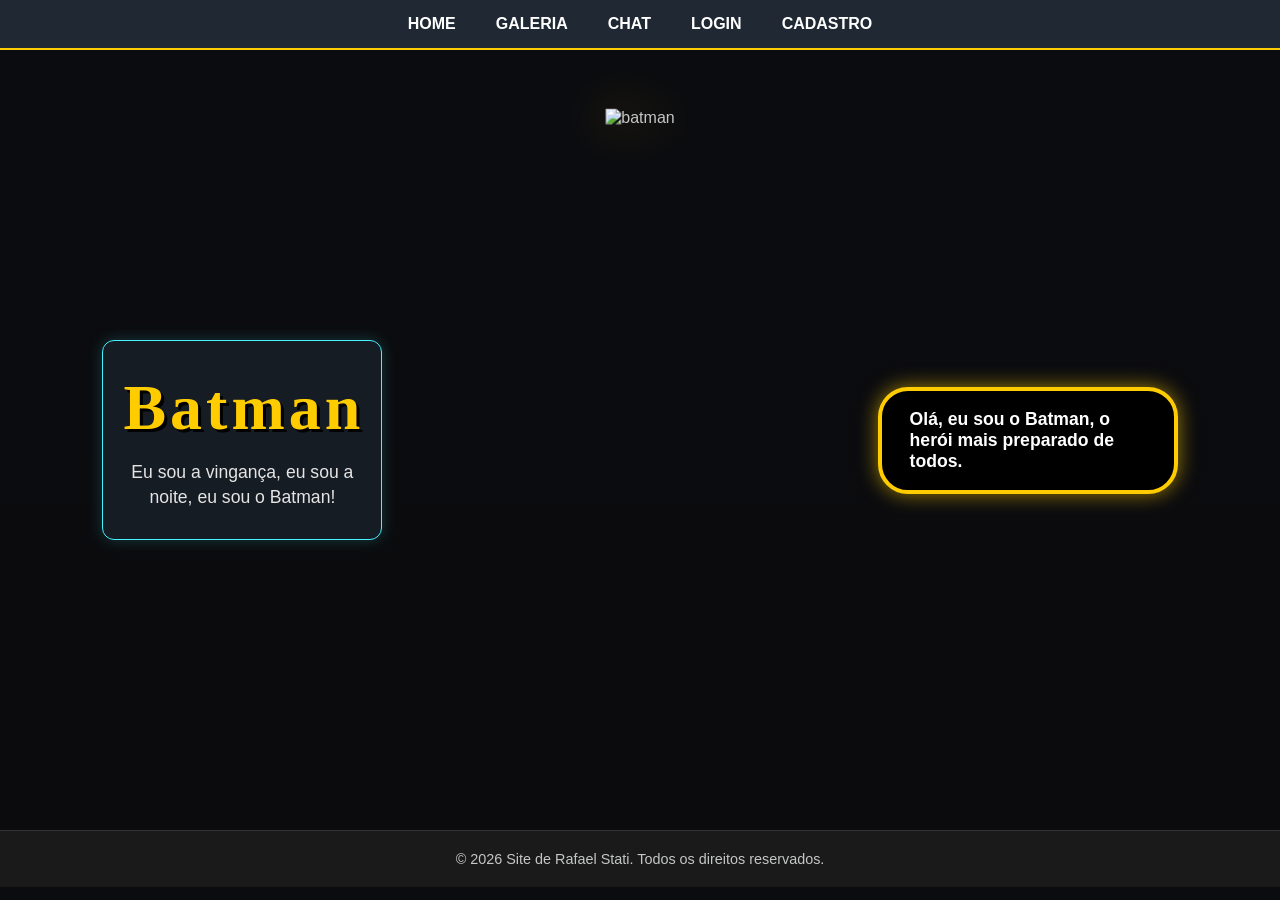
==== public/index.html @ 91581137 "primeiro commit" ====
<!DOCTYPE html>
<html lang="pt-br">
<head>
    <meta charset="UTF-8">
    <meta name="viewport" content="width=device-width, initial-scale=1.0">
    <title>Home</title>
    <link rel="stylesheet" href="style.css">
</head>
<body>
    <nav class="menu">
        <a class="link" href="index.html">Home</a>
        <a class="link" href="galeria.html">Galeria</a>
        <a class="link" href="chat.html">Chat</a>
        <a class="link" href="login.html">Login</a>
        <a class="link" href="cadastro.html">Cadastro</a>
    </nav>

    <main>
        <header class="bat">
            <div class="esquerdo">
                <h1 class="titulo2">Batman</h1>
                <p class="subtitulo">Eu sou a vingança, eu sou a noite, eu sou o Batman!</p>
            </div>

            <img src="batmann.jpg" alt="batman" class="meio">

            <div class="direito">
                <div class="bloco-balao">
                    <p>
                        Olá, eu sou o Batman, o herói mais 
                        preparado de todos.
                    </p>
                </div>
            </div>
        </header>
    </main>

    <footer>
        <p>&copy; 2026 Site de Rafael Stati. Todos os direitos reservados.</p>
    </footer>
</body>
</html>
---- public/style.css ----
:root {
    --fundo-card: #0b0b0b;
    --laranja: #ff6f00;
    --brilho: #ffcc00;
}

/* -------------------------------HOME----------------------------- */
* {
    margin: 0;
    padding: 0;
    box-sizing: border-box;
}

body {
    background: linear-gradient(180deg, #0b0c10 0%, #0b0b0d 100%);
    color: #c5c6c7;
    font-family: "Roboto", sans-serif;
    overflow-x: hidden;
}

.menu {
    display: flex;
    justify-content: center;
    background-color: #1f2833;
    padding: 15px 0;
    border-bottom: 2px solid #ffcc00;
}

.link {
    color: #ffffff;
    text-decoration: none;
    margin: 0 20px;
    font-weight: bold;
    text-transform: uppercase;
    transition: color 0.3s ease;
}

.link:hover {
    color: #ffcc00;
}

.bat {
    height: calc(100vh - 120px);
    display: flex;
    justify-content: space-between;
    align-items: center;
    padding: 0 8%;
    position: relative;
}

.esquerdo {
    background: rgba(31, 40, 51, 0.6);
    backdrop-filter: blur(5px);
    border: 1px solid #45f3ff;
    border-radius: 12px;
    width: 280px;
    padding: 30px 20px;
    text-align: center;
    box-shadow: 0 0 15px rgba(69, 243, 255, 0.2);
    z-index: 2;
}

.direito {
    z-index: 2;
}

.titulo2 {
    font-family: "Bangers", cursive;
    color: #ffcc00;
    font-size: 4rem;
    letter-spacing: 4px;
    justify-content: center;
    margin-bottom: 15px;
    text-shadow: 3px 3px 0px #000;
}

.subtitulo {
    font-size: 1.1rem;
    line-height: 1.4;
    color: #e5e5e5;
}

.meio {
    position: absolute;
    height: 85%;
    left: 50%;
    top: 50%;
    transform: translate(-50%, -50%);
    object-fit: contain;
    filter: drop-shadow(0px 0px 25px rgba(255, 204, 0, 0.4));
    z-index: 1;
}

.btn {
    background-color: #ffcc00;
    color: #0b0c10;
    border: none;
    padding: 12px 24px;
    font-size: 1rem;
    font-weight: bold;
    border-radius: 25px;
    cursor: pointer;
    transition: all 0.3s ease;
    width: 100%;
    text-transform: uppercase;
}

.btn:hover {
    background-color: #ffffff;
    box-shadow: 0 0 15px #ffcc00;
    transform: scale(1.05);
}

.bloco-balao {
    display: flex;
    flex-direction: column;
    position: relative;
    background: #000000;
    color: #ffffff;
    padding: 18px 28px;
    border-radius: 30px;
    font-weight: bold;
    width: 300px;
    font-size: 1.1rem;
    border: 4px solid #ffcc00;
    box-shadow: 0 0 20px rgba(255, 204, 0, 0.6);
    transform: none;
    transition: all 0.3s ease;
}

@media (max-width: 900px) {
    .bat {
        flex-direction: column;
        justify-content: center;
        gap: 30px;
        height: auto;
        padding: 50px 20px;
    }
    .meio {
        position: relative;
        transform: none;
        left: auto;
        top: auto;
        height: 300px;
        order: -1;
    }
}

/* ------------------------Galeria--------------------------- */

@import url('https://googleapis.com');

.vitrine{
display: grid;
grid-template-columns: repeat(auto-fit, minmax(240px, 1fr));
gap: 20px;
max-width: 1200px;
padding: 60px;
margin: 0 auto;
}

.heroi{
    border: 3px solid red;
    border-radius: 12px;
    font-family:'Franklin Gothic Medium', 'Arial Narrow', Arial, sans-serif;
    display: flex;
    flex-direction: column;
    gap: 25px;
    padding: 25px;
}

.heroi:hover{
    background-color: var(--fundo-card);
    transform: scale(1.05);
    transition: transform 0.3s ease;
    border-color: var(--brilho);
    box-shadow: 0 12px 25px rgba(255, 70, 0, 0.5);
}

.foto-heroi:hover{
    border-color: var(--brilho);
    box-shadow: 0 12px 25px rgba(255, 70, 0, 0.5);
} 

h2{
    font-family: 'bangers';
    letter-spacing: 5px;
    text-align: center;
    color: var(--laranja);
    font-size: 2rem;
}

.foto-heroi{
    border: 3px solid var(--laranja);
    width: 100%;
    border-radius: 12px;
    object-fit: cover;
    height: 300px;
}

.vitrine .btn{
    background-color: var(--laranja);
    color: #0b0b0b;
    border: none;
    padding: 10px;
    font-size: 1.2rem;
    cursor: pointer;
    transition: background-color 0.3s ease;
    text-align: center;
    border-radius: 8px;
}

/* -----------------------------------Chat--------------------- */

.container-chat {
    max-width: 600px;
    margin: 50px auto;
    padding: 0 20px;
}

.mensagem {
    background-color: #222222;
    padding: 15px;
    border-radius: 5px;
    text-align: center;
    border-left: 4px solid #ffcc00;
}

.formulario-envio {
    max-width: 600px;
    margin: 30px auto 80px auto;
    padding: 15px;
    display: flex;
    gap: 10px;
}

.formulario-envio input {
    flex: 1;
    padding: 10px;
    border: 1px solid #333;
    background-color: #222;
    color: #fff;
    border-radius: 4px;
}

.btn-enviar {
    background-color: #ffcc00;
    color: #000;
    border: none;
    padding: 10px 20px;
    font-weight: bold;
    border-radius: 4px;
    cursor: pointer;
    transition: all 0.3s ease;
}

.btn-enviar:hover {
    background-color: #ffffff;
    box-shadow: 0 0 15px #ffcc00;
    transform: scale(1.05);
}

footer {
    background-color: #1a1a1a;
    color: #c5c6c7;
    text-align: center;
    padding: 20px 0;
    margin-top: auto;
    font-size: 0.9rem;
    border-top: 1px solid #333;
}
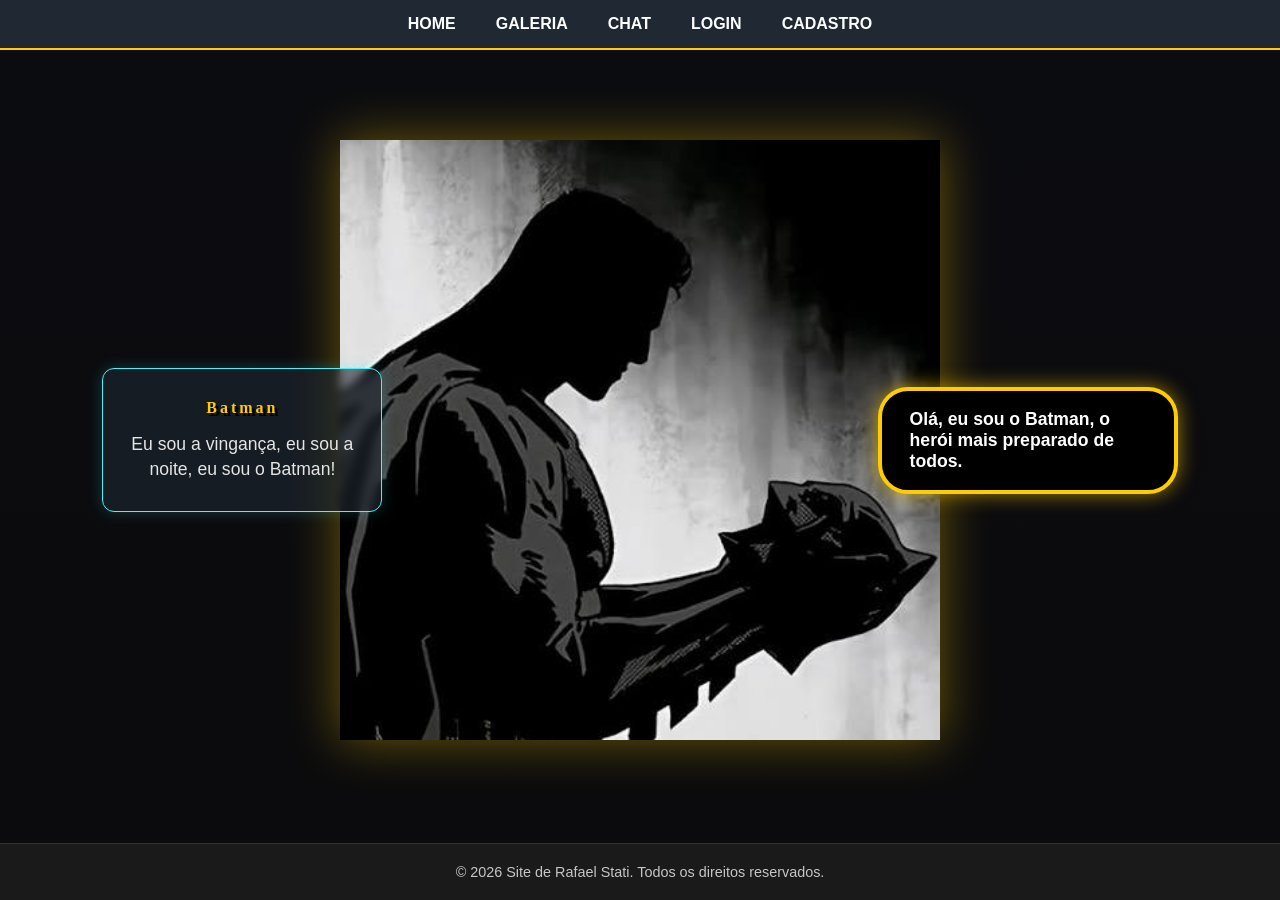
==== commit df38ebaa: "Personalidade do batman" ====
--- a/public/index.html
+++ b/public/index.html
@@ -22,7 +22,7 @@
                 <p class="subtitulo">Eu sou a vingança, eu sou a noite, eu sou o Batman!</p>
             </div>
 
-            <img src="batmann.jpg" alt="batman" class="meio">
+            <img src="./img/batmann.jpg" alt="batman" class="meio">
 
             <div class="direito">
                 <div class="bloco-balao">
--- a/public/style.css
+++ b/public/style.css
@@ -16,6 +16,9 @@
     color: #c5c6c7;
     font-family: "Roboto", sans-serif;
     overflow-x: hidden;
+    display: flex;
+    flex-direction: column;
+    min-height: 100vh;
 }
 
 .menu {
@@ -40,12 +43,13 @@
 }
 
 .bat {
-    height: calc(100vh - 120px);
+    flex: 1;
     display: flex;
     justify-content: space-between;
     align-items: center;
-    padding: 0 8%;
+    padding: 20px 8%;
     position: relative;
+    min-height: calc(100vh - 120px);
 }
 
 .esquerdo {
@@ -67,8 +71,8 @@
 .titulo2 {
     font-family: "Bangers", cursive;
     color: #ffcc00;
-    font-size: 4rem;
-    letter-spacing: 4px;
+    font-size: 1rem;
+    letter-spacing: 3px;
     justify-content: center;
     margin-bottom: 15px;
     text-shadow: 3px 3px 0px #000;
@@ -82,7 +86,8 @@
 
 .meio {
     position: absolute;
-    height: 85%;
+    height: 90%;
+    max-height: 600px;
     left: 50%;
     top: 50%;
     transform: translate(-50%, -50%);
@@ -126,6 +131,13 @@
     box-shadow: 0 0 20px rgba(255, 204, 0, 0.6);
     transform: none;
     transition: all 0.3s ease;
+}
+
+footer, .seu-rodape-classe {
+    width: 100%;
+    text-align: center;
+    padding: 20px 0;
+    background-color: transparent;
 }
 
 @media (max-width: 900px) {
@@ -146,59 +158,60 @@
     }
 }
 
+
 /* ------------------------Galeria--------------------------- */
-
 @import url('https://googleapis.com');
 
-.vitrine{
-display: grid;
-grid-template-columns: repeat(auto-fit, minmax(240px, 1fr));
-gap: 20px;
-max-width: 1200px;
-padding: 60px;
-margin: 0 auto;
-}
-
-.heroi{
+.vitrine {
+    display: grid;
+    grid-template-columns: repeat(auto-fit, minmax(240px, 1fr));
+    gap: 20px;
+    max-width: 1200px;
+    padding: 60px;
+    margin: 0 auto;
+}
+
+.heroi {
     border: 3px solid red;
     border-radius: 12px;
-    font-family:'Franklin Gothic Medium', 'Arial Narrow', Arial, sans-serif;
+    font-family: 'Franklin Gothic Medium', 'Arial Narrow', Arial, sans-serif;
     display: flex;
     flex-direction: column;
     gap: 25px;
     padding: 25px;
-}
-
-.heroi:hover{
+    transition: transform 0.3s ease, background-color 0.3s ease, border-color 0.3s ease, box-shadow 0.3s ease;
+}
+
+.heroi:hover {
     background-color: var(--fundo-card);
     transform: scale(1.05);
-    transition: transform 0.3s ease;
     border-color: var(--brilho);
     box-shadow: 0 12px 25px rgba(255, 70, 0, 0.5);
 }
 
-.foto-heroi:hover{
-    border-color: var(--brilho);
-    box-shadow: 0 12px 25px rgba(255, 70, 0, 0.5);
-} 
-
-h2{
-    font-family: 'bangers';
-    letter-spacing: 5px;
-    text-align: center;
-    color: var(--laranja);
-    font-size: 2rem;
-}
-
-.foto-heroi{
+.foto-heroi {
     border: 3px solid var(--laranja);
     width: 100%;
     border-radius: 12px;
     object-fit: cover;
     height: 300px;
-}
-
-.vitrine .btn{
+    transition: border-color 0.3s ease, box-shadow 0.3s ease;
+}
+
+.foto-heroi:hover {
+    border-color: var(--brilho);
+    box-shadow: 0 12px 25px rgba(255, 70, 0, 0.5);
+} 
+
+h2 {
+    font-family: 'Bangers', cursive;
+    letter-spacing: 5px;
+    text-align: center;
+    color: var(--laranja);
+    font-size: 2rem;
+}
+
+.vitrine .btn {
     background-color: var(--laranja);
     color: #0b0b0b;
     border: none;
@@ -268,4 +281,11 @@
     margin-top: auto;
     font-size: 0.9rem;
     border-top: 1px solid #333;
-}+}
+
+@media (max-width: 768px) {
+.container-principal, .outros-container {
+display: flex !important;
+flex-direction: column !important;
+align-items: center !important;
+}}
